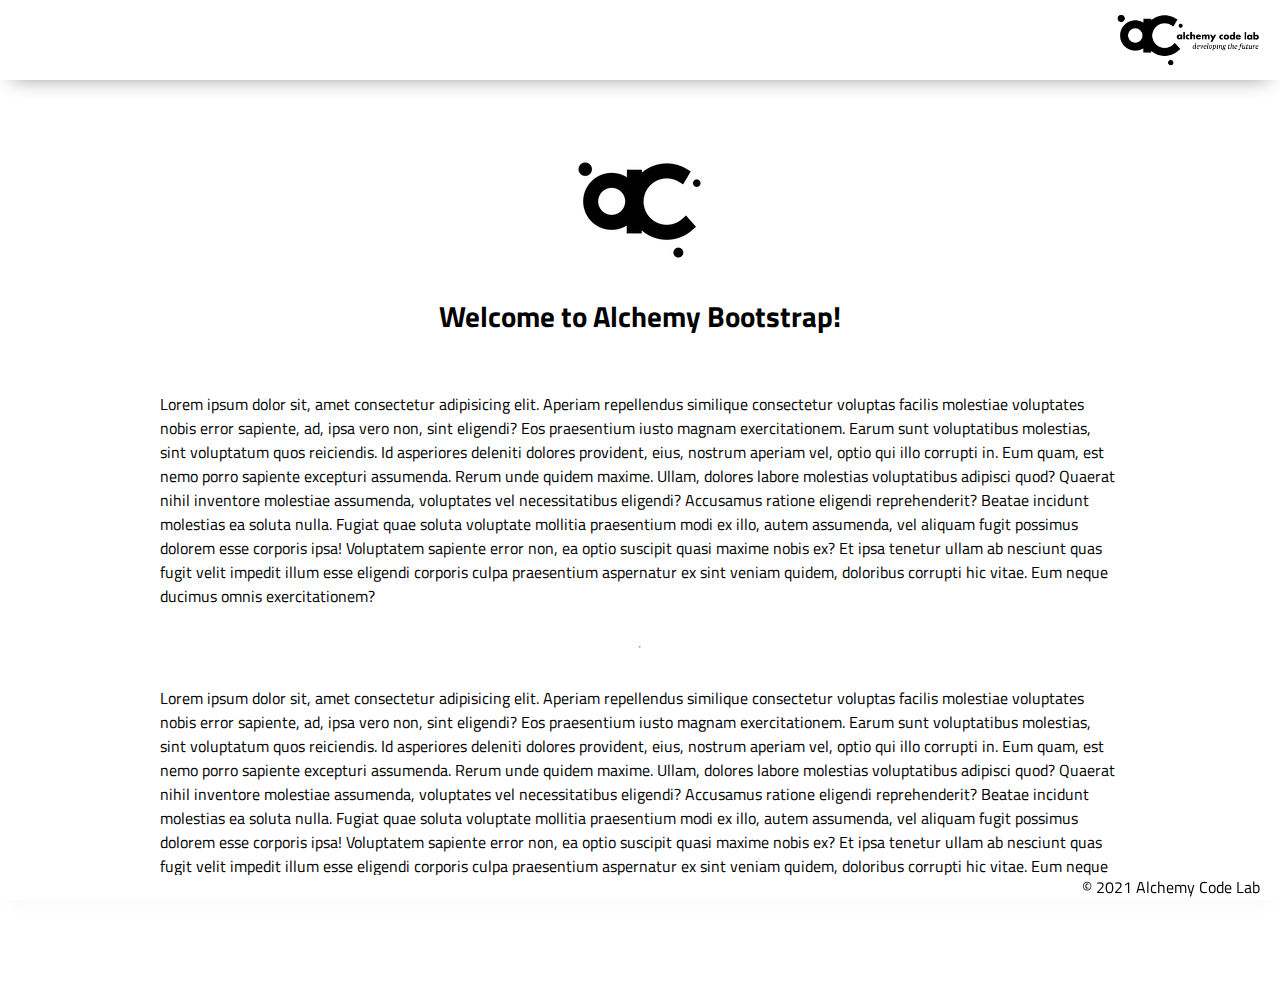
==== index.html @ 02692e18 "Initial commit" ====
<!DOCTYPE html>
<html lang="en">

<head>
    <meta charset="UTF-8">
    <meta name="viewport" content="width=device-width, initial-scale=1.0">
    <meta http-equiv="X-UA-Compatible" content="ie=edge">
    <link href="https://fonts.googleapis.com/css2?family=Titillium+Web:wght@300&display=swap" rel="stylesheet">
    <link rel="stylesheet" href="./styles/reset.css">
    <link rel="stylesheet" href="./styles/style.css">
    <link rel="stylesheet" href="./styles/home.css">
    <title>Document</title>
</head>

<body>
    <header>
        <div class="gutter-right logo">
            <img src="./assets/big-logo.png" />
        </div>
    </header>
    <main>
        <section class="main-section">
            <img class="main-logo" src="./assets/alchemy-logo.png" />
            <h2>
                Welcome to Alchemy Bootstrap!
            </h2>

            <p>
                Lorem ipsum dolor sit, amet consectetur adipisicing elit. Aperiam repellendus similique consectetur
                voluptas facilis molestiae voluptates nobis error sapiente, ad, ipsa vero non, sint eligendi? Eos
                praesentium iusto magnam exercitationem.
                Earum sunt voluptatibus molestias, sint voluptatum quos reiciendis. Id asperiores deleniti dolores
                provident, eius, nostrum aperiam vel, optio qui illo corrupti in. Eum quam, est nemo porro sapiente
                excepturi assumenda.
                Rerum unde quidem maxime. Ullam, dolores labore molestias voluptatibus adipisci quod? Quaerat nihil
                inventore molestiae assumenda, voluptates vel necessitatibus eligendi? Accusamus ratione eligendi
                reprehenderit? Beatae incidunt molestias ea soluta nulla.
                Fugiat quae soluta voluptate mollitia praesentium modi ex illo, autem assumenda, vel aliquam fugit
                possimus dolorem esse corporis ipsa! Voluptatem sapiente error non, ea optio suscipit quasi maxime nobis
                ex?
                Et ipsa tenetur ullam ab nesciunt quas fugit velit impedit illum esse eligendi corporis culpa
                praesentium aspernatur ex sint veniam quidem, doloribus corrupti hic vitae. Eum neque ducimus omnis
                exercitationem?
            </p>
            <hr />
            <p>
                Lorem ipsum dolor sit, amet consectetur adipisicing elit. Aperiam repellendus similique consectetur
                voluptas facilis molestiae voluptates nobis error sapiente, ad, ipsa vero non, sint eligendi? Eos
                praesentium iusto magnam exercitationem.
                Earum sunt voluptatibus molestias, sint voluptatum quos reiciendis. Id asperiores deleniti dolores
                provident, eius, nostrum aperiam vel, optio qui illo corrupti in. Eum quam, est nemo porro sapiente
                excepturi assumenda.
                Rerum unde quidem maxime. Ullam, dolores labore molestias voluptatibus adipisci quod? Quaerat nihil
                inventore molestiae assumenda, voluptates vel necessitatibus eligendi? Accusamus ratione eligendi
                reprehenderit? Beatae incidunt molestias ea soluta nulla.
                Fugiat quae soluta voluptate mollitia praesentium modi ex illo, autem assumenda, vel aliquam fugit
                possimus dolorem esse corporis ipsa! Voluptatem sapiente error non, ea optio suscipit quasi maxime nobis
                ex?
                Et ipsa tenetur ullam ab nesciunt quas fugit velit impedit illum esse eligendi corporis culpa
                praesentium aspernatur ex sint veniam quidem, doloribus corrupti hic vitae. Eum neque ducimus omnis
                exercitationem?
            </p>

        </section>
    </main>
    <footer>
        <div class="copy gutter-right">&copy; 2021 Alchemy Code Lab</div>
    </footer>

    <script type="module" src="./app.js"></script>
</body>

</html>
---- styles/style.css ----
body {
    /* feel free to update these css variables for a quick theme */
    
    --color1: white;
    --color2: white;
    --color3: white;
    --color4: white;
    --color5: white;
    
    /* https://coolors.co/generate and click export -> scss to get the colors to copy and paste below*/
        
    /* --color1: hsla(349, 69%, 76%, 1);
    --color2: hsla(207, 67%, 44%, 1);
    --color3: hsla(200, 61%, 56%, 1);
    --color4: hsla(187, 41%, 94%, 1);
    --color5: hsla(170, 28%, 95%, 1); */

    /* --color1: hsla(45, 86%, 83%, 1);
    --color2: hsla(135, 65%, 98%, 1);
    --color3: hsla(315, 37%, 86%, 1);
    --color4: hsla(45, 73%, 98%, 1);
    --color5: hsla(224, 40%, 79%, 1); */
    
    --header-height: 80px;
    --shadow: 0px 10px 20px -12px rgba(0,0,0,0.45);
    --gutter: 30px;
    --footer-height: 25px;
    
    font-family: 'Titillium Web', sans-serif;
    background-color: var(--color2);
}

main {
    display: flex;
    flex-direction: column;
    justify-content: center;
    align-items: center;
    margin-bottom: calc(var(--footer-height));
}

section {
    background-color: var(--color5);
    max-width: 80%;
    display: flex;
    flex-direction: column;
    justify-content: center;
    align-items: center;
    padding-top: var(--gutter);
    padding-bottom: var(--gutter);
    margin-top: var(--gutter);
    margin-bottom: var(--gutter);
    border: solid 2px var(--color1);
}

header {
    display: flex;
    justify-content: flex-end;
    background-color: var(--color3);
    height: var(--header-height);
    box-shadow: var(--shadow);
}


h2 {
    font-size: 1.8rem;
    font-weight: bold;
}

.gutter-right {
    margin-right: 20px;
}

header img {
    height: var(--header-height);
}

p {
    margin: var(--gutter);
}
  
footer {
    position: fixed;
    width: 100%;
    bottom: 0;
    height: var(--footer-height);
    display: flex;
    justify-content: flex-end;
    background-color: var(--color3);
    box-shadow: var(--shadow);
}
---- styles/home.css ----
/* add home page styles here */
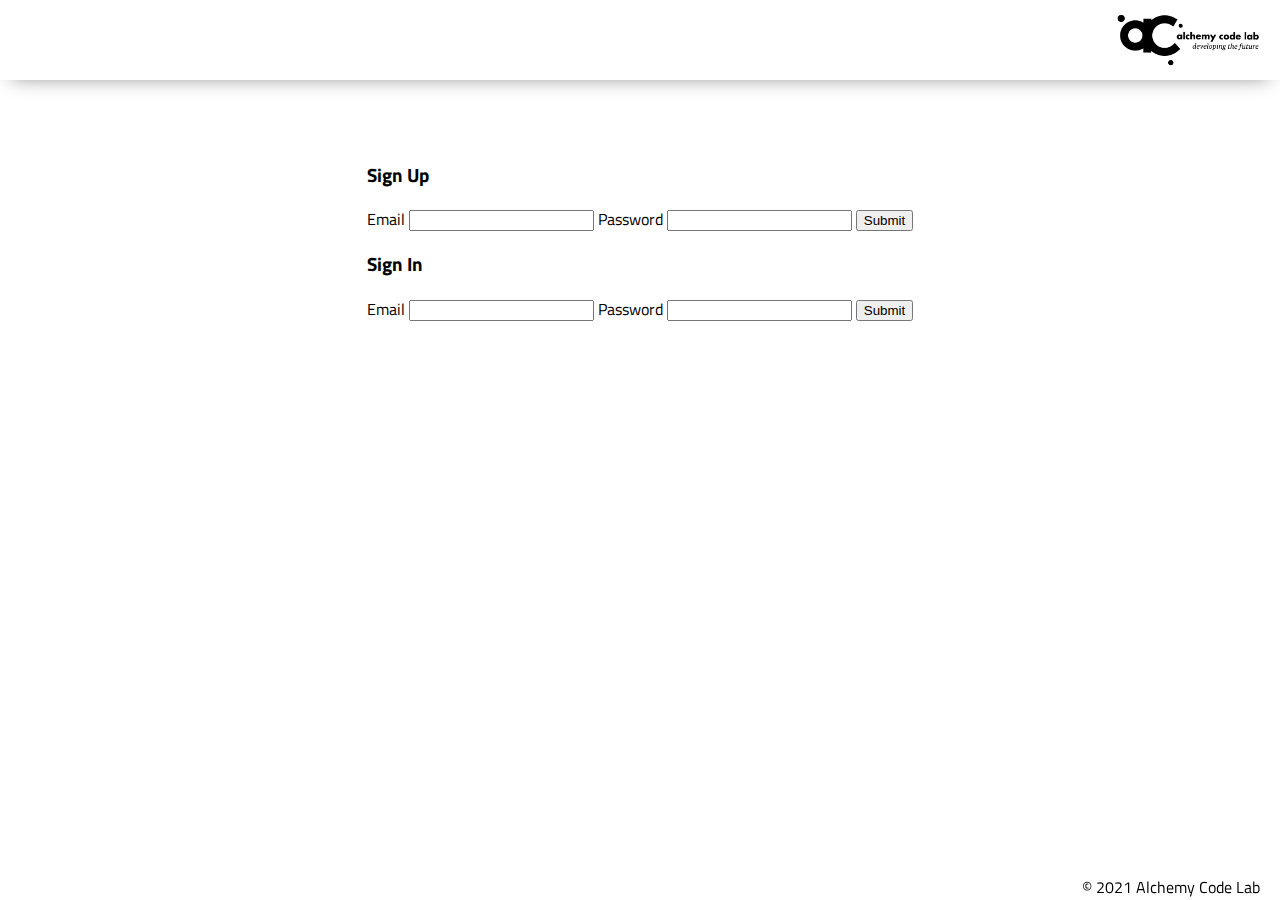
==== commit 430ca470: "html setup" ====
--- a/index.html
+++ b/index.html
@@ -20,47 +20,30 @@
     </header>
     <main>
         <section class="main-section">
-            <img class="main-logo" src="./assets/alchemy-logo.png" />
-            <h2>
-                Welcome to Alchemy Bootstrap!
-            </h2>
-
-            <p>
-                Lorem ipsum dolor sit, amet consectetur adipisicing elit. Aperiam repellendus similique consectetur
-                voluptas facilis molestiae voluptates nobis error sapiente, ad, ipsa vero non, sint eligendi? Eos
-                praesentium iusto magnam exercitationem.
-                Earum sunt voluptatibus molestias, sint voluptatum quos reiciendis. Id asperiores deleniti dolores
-                provident, eius, nostrum aperiam vel, optio qui illo corrupti in. Eum quam, est nemo porro sapiente
-                excepturi assumenda.
-                Rerum unde quidem maxime. Ullam, dolores labore molestias voluptatibus adipisci quod? Quaerat nihil
-                inventore molestiae assumenda, voluptates vel necessitatibus eligendi? Accusamus ratione eligendi
-                reprehenderit? Beatae incidunt molestias ea soluta nulla.
-                Fugiat quae soluta voluptate mollitia praesentium modi ex illo, autem assumenda, vel aliquam fugit
-                possimus dolorem esse corporis ipsa! Voluptatem sapiente error non, ea optio suscipit quasi maxime nobis
-                ex?
-                Et ipsa tenetur ullam ab nesciunt quas fugit velit impedit illum esse eligendi corporis culpa
-                praesentium aspernatur ex sint veniam quidem, doloribus corrupti hic vitae. Eum neque ducimus omnis
-                exercitationem?
-            </p>
-            <hr />
-            <p>
-                Lorem ipsum dolor sit, amet consectetur adipisicing elit. Aperiam repellendus similique consectetur
-                voluptas facilis molestiae voluptates nobis error sapiente, ad, ipsa vero non, sint eligendi? Eos
-                praesentium iusto magnam exercitationem.
-                Earum sunt voluptatibus molestias, sint voluptatum quos reiciendis. Id asperiores deleniti dolores
-                provident, eius, nostrum aperiam vel, optio qui illo corrupti in. Eum quam, est nemo porro sapiente
-                excepturi assumenda.
-                Rerum unde quidem maxime. Ullam, dolores labore molestias voluptatibus adipisci quod? Quaerat nihil
-                inventore molestiae assumenda, voluptates vel necessitatibus eligendi? Accusamus ratione eligendi
-                reprehenderit? Beatae incidunt molestias ea soluta nulla.
-                Fugiat quae soluta voluptate mollitia praesentium modi ex illo, autem assumenda, vel aliquam fugit
-                possimus dolorem esse corporis ipsa! Voluptatem sapiente error non, ea optio suscipit quasi maxime nobis
-                ex?
-                Et ipsa tenetur ullam ab nesciunt quas fugit velit impedit illum esse eligendi corporis culpa
-                praesentium aspernatur ex sint veniam quidem, doloribus corrupti hic vitae. Eum neque ducimus omnis
-                exercitationem?
-            </p>
-
+        <form id = "sign-up">
+            <h3>Sign Up</h3>
+            <label>
+               Email
+               <input name = "email-input-up">
+            </label>
+            <label>
+                Password
+                <input name = "password-input-up">
+            </label>
+            <button>Submit</button>
+        </form>
+        <form id = "sign-in">
+            <h3>Sign In</h3>
+            <label>
+                Email 
+                <input name = "email-input-in">
+            </label>
+            <label>
+                Password
+                <input name = "password-input-in">
+            </label>
+            <button>Submit</button>
+        </form>
         </section>
     </main>
     <footer>
